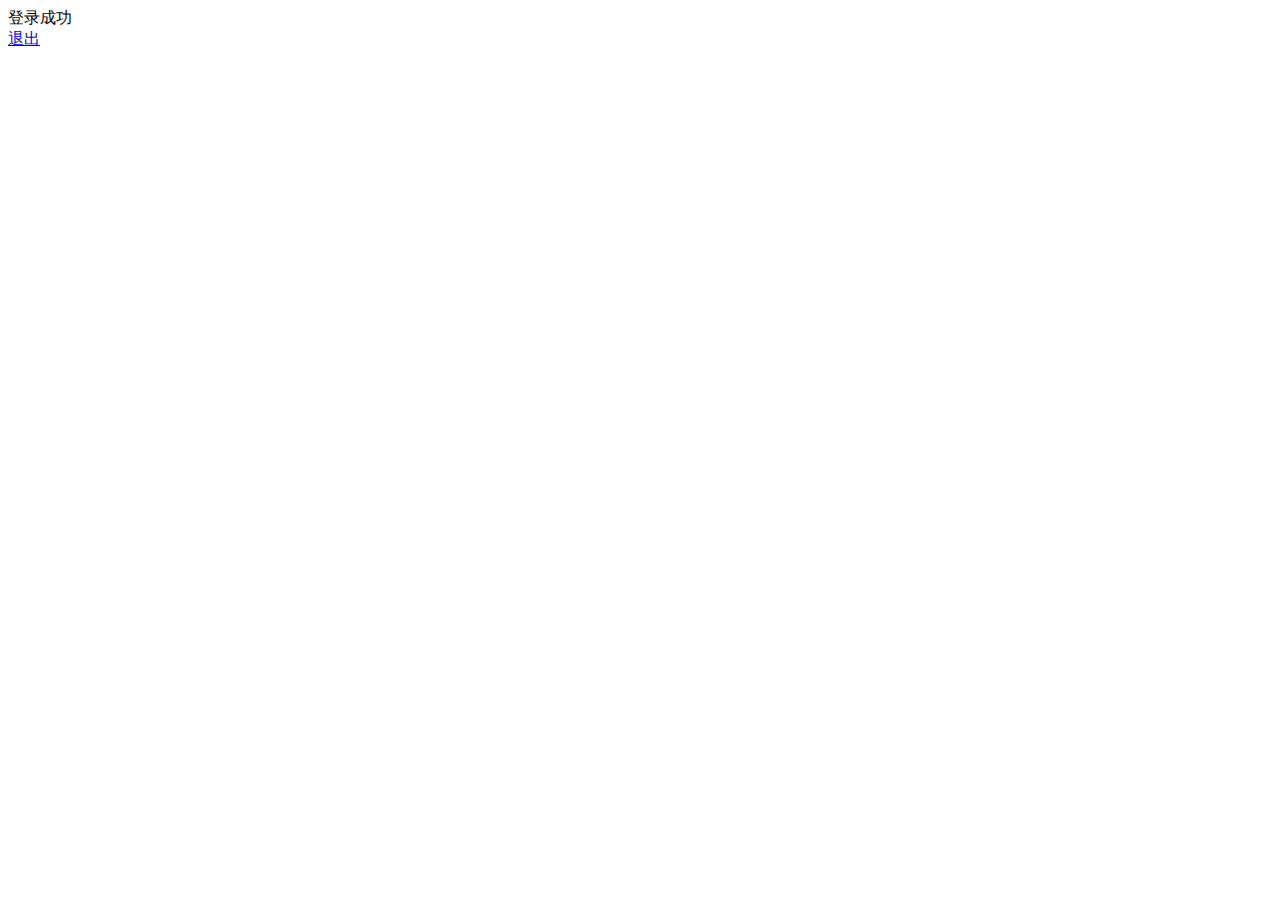
==== src/main/resources/templates/admin/index.html @ fe97bc18 "shiro登录" ====
<!DOCTYPE html>
<html lang="zh">
<head>
    <meta name="viewport" content="width=device-width">
    <meta http-equiv="X-UA-Compatible" content="IE=Edge"/>
    <meta name="description" content="">
    <meta name="keywords" content="">
    <meta charset="UTF-8">
    <title>登录界面</title>
    <link href="${request.contextPath}/resources/plugins/hplus/css/bootstrap.min.css?v=3.3.6" rel="stylesheet">
    <link href="${request.contextPath}/resources/plugins/hplus/css/font-awesome.css?v=4.4.0" rel="stylesheet">
    <link href="${request.contextPath}/resources/plugins/hplus/css/animate.css" rel="stylesheet">
    <link href="${request.contextPath}/resources/plugins/hplus/css/style.css?v=4.1.0" rel="stylesheet">
    <script type="text/javascript">
        var rootPath = "${request.contextPath}";
        var adminPath = rootPath + "${adminPath}";
    </script>
</head>
<body>
<div class="wrapper wrapper-content">
    <div class="row">
        <div class="col-sm-12">
            登录成功<br><a href="${request.contextPath}${adminPath}/logout">退出</a>
        </div>
    </div>
</div>
<!-- 全局js -->
<script src="${request.contextPath}/resources/plugins/hplus/js/jquery.min.js?v=2.1.4"></script>
<script src="${request.contextPath}/resources/plugins/hplus/js/bootstrap.min.js?v=3.3.6"></script>
<script src="${request.contextPath}/resources/js/jmcms.js?v=1.0"></script>
<script>
    $(function () {
    });
</script>
</body>
</html>
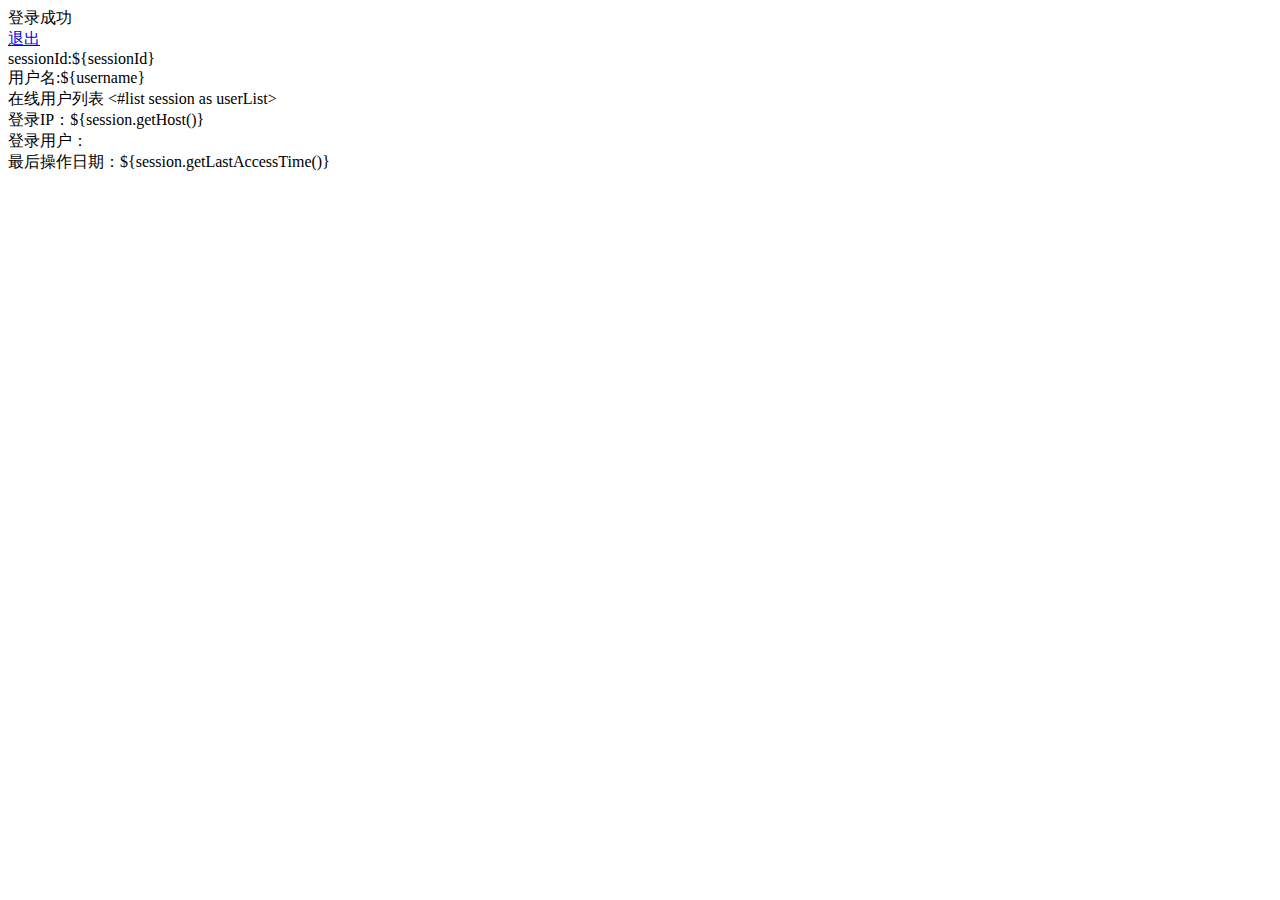
==== commit 94b6c4dd: "shiro用redis存储session" ====
--- a/src/main/resources/templates/admin/index.html
+++ b/src/main/resources/templates/admin/index.html
@@ -6,7 +6,7 @@
     <meta name="description" content="">
     <meta name="keywords" content="">
     <meta charset="UTF-8">
-    <title>登录界面</title>
+    <title>后台首页</title>
     <link href="${request.contextPath}/resources/plugins/hplus/css/bootstrap.min.css?v=3.3.6" rel="stylesheet">
     <link href="${request.contextPath}/resources/plugins/hplus/css/font-awesome.css?v=4.4.0" rel="stylesheet">
     <link href="${request.contextPath}/resources/plugins/hplus/css/animate.css" rel="stylesheet">
@@ -20,7 +20,31 @@
 <div class="wrapper wrapper-content">
     <div class="row">
         <div class="col-sm-12">
-            登录成功<br><a href="${request.contextPath}${adminPath}/logout">退出</a>
+            登录成功
+            <br><a href="${request.contextPath}${adminPath}/logout">退出</a>
+            <br>
+            <div>
+                <div>
+                    sessionId:${sessionId}
+                </div>
+                <div>
+                    用户名:${username}
+                </div>
+                <div>
+                    在线用户列表
+                    <#list session as userList>
+                        <div>
+                            登录IP：${session.getHost()}
+                        </div>
+                        <div>
+                            登录用户：
+                        </div>
+                        <div>
+                            最后操作日期：${session.getLastAccessTime()}
+                        </div>
+                    </#list>
+                </div>
+            </div>
         </div>
     </div>
 </div>
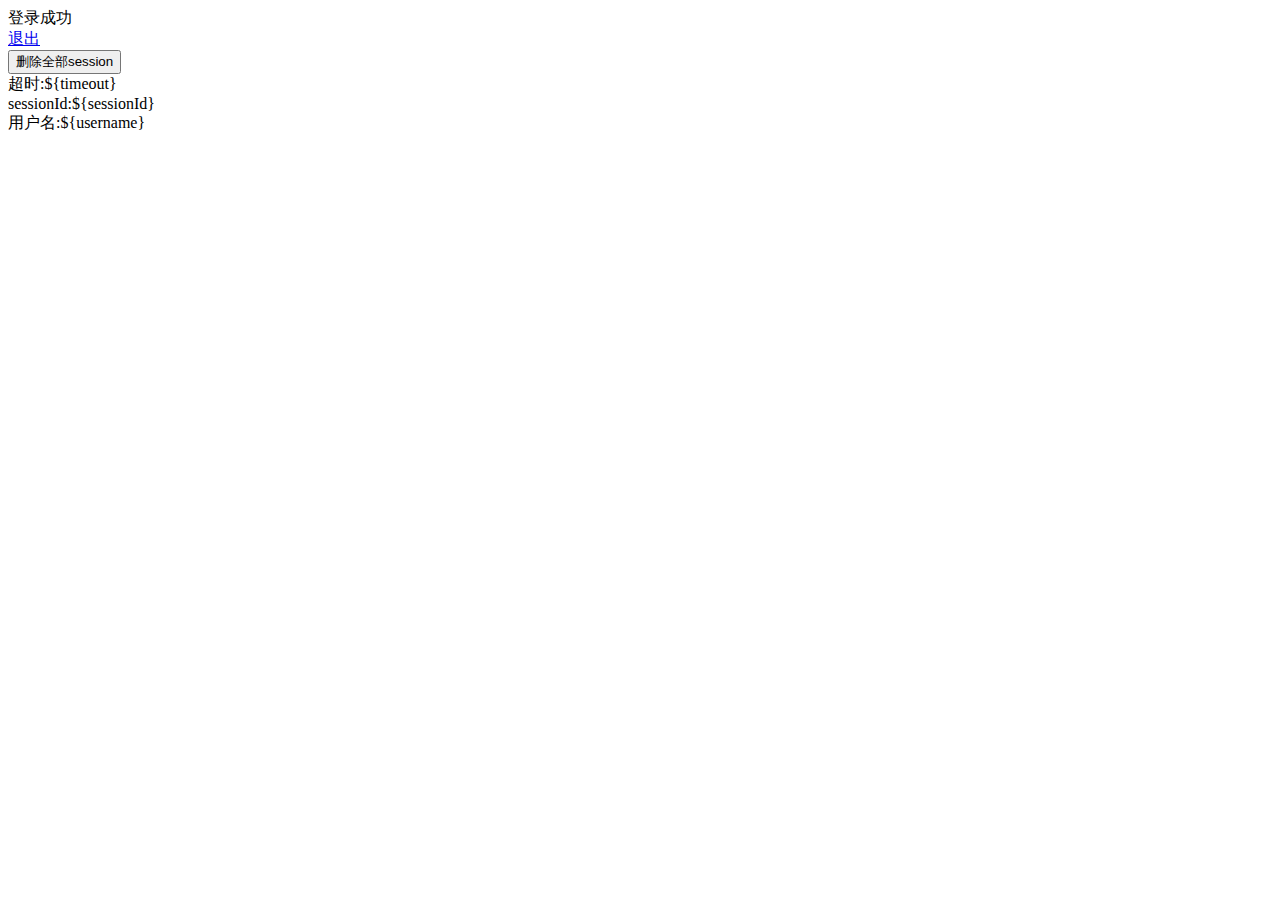
==== commit 367f16a2: "20180531重新开始" ====
--- a/src/main/resources/templates/admin/index.html
+++ b/src/main/resources/templates/admin/index.html
@@ -7,10 +7,10 @@
     <meta name="keywords" content="">
     <meta charset="UTF-8">
     <title>后台首页</title>
-    <link href="${request.contextPath}/resources/plugins/hplus/css/bootstrap.min.css?v=3.3.6" rel="stylesheet">
-    <link href="${request.contextPath}/resources/plugins/hplus/css/font-awesome.css?v=4.4.0" rel="stylesheet">
-    <link href="${request.contextPath}/resources/plugins/hplus/css/animate.css" rel="stylesheet">
-    <link href="${request.contextPath}/resources/plugins/hplus/css/style.css?v=4.1.0" rel="stylesheet">
+    <!--<link href="${request.contextPath}/resources/plugins/hplus/css/bootstrap.min.css?v=3.3.6" rel="stylesheet">-->
+    <!--<link href="${request.contextPath}/resources/plugins/hplus/css/font-awesome.css?v=4.4.0" rel="stylesheet">-->
+    <!--<link href="${request.contextPath}/resources/plugins/hplus/css/animate.css" rel="stylesheet">-->
+    <!--<link href="${request.contextPath}/resources/plugins/hplus/css/style.css?v=4.1.0" rel="stylesheet">-->
     <script type="text/javascript">
         var rootPath = "${request.contextPath}";
         var adminPath = rootPath + "${adminPath}";
@@ -23,7 +23,12 @@
             登录成功
             <br><a href="${request.contextPath}${adminPath}/logout">退出</a>
             <br>
+            <button type="button" id="deleteBtn">删除全部session</button>
+            <br>
             <div>
+                <div>
+                    超时:${timeout}
+                </div>
                 <div>
                     sessionId:${sessionId}
                 </div>
@@ -31,18 +36,6 @@
                     用户名:${username}
                 </div>
                 <div>
-                    在线用户列表
-                    <#list session as userList>
-                        <div>
-                            登录IP：${session.getHost()}
-                        </div>
-                        <div>
-                            登录用户：
-                        </div>
-                        <div>
-                            最后操作日期：${session.getLastAccessTime()}
-                        </div>
-                    </#list>
                 </div>
             </div>
         </div>
@@ -50,10 +43,20 @@
 </div>
 <!-- 全局js -->
 <script src="${request.contextPath}/resources/plugins/hplus/js/jquery.min.js?v=2.1.4"></script>
-<script src="${request.contextPath}/resources/plugins/hplus/js/bootstrap.min.js?v=3.3.6"></script>
-<script src="${request.contextPath}/resources/js/jmcms.js?v=1.0"></script>
-<script>
+<!--<script src="${request.contextPath}/resources/plugins/hplus/js/bootstrap.min.js?v=3.3.6"></script>-->
+<!--<script src="${request.contextPath}/resources/js/jmcms.js?v=1.0"></script>-->
+<script type="text/javascript">
     $(function () {
+        $("#deleteBtn").click(function () {
+            $.ajax({
+                url: adminPath + "/delete",
+                type: "post",
+                dataType: "text",
+                success: function (data) {
+                    alert(data);
+                }
+            });
+        });
     });
 </script>
 </body>
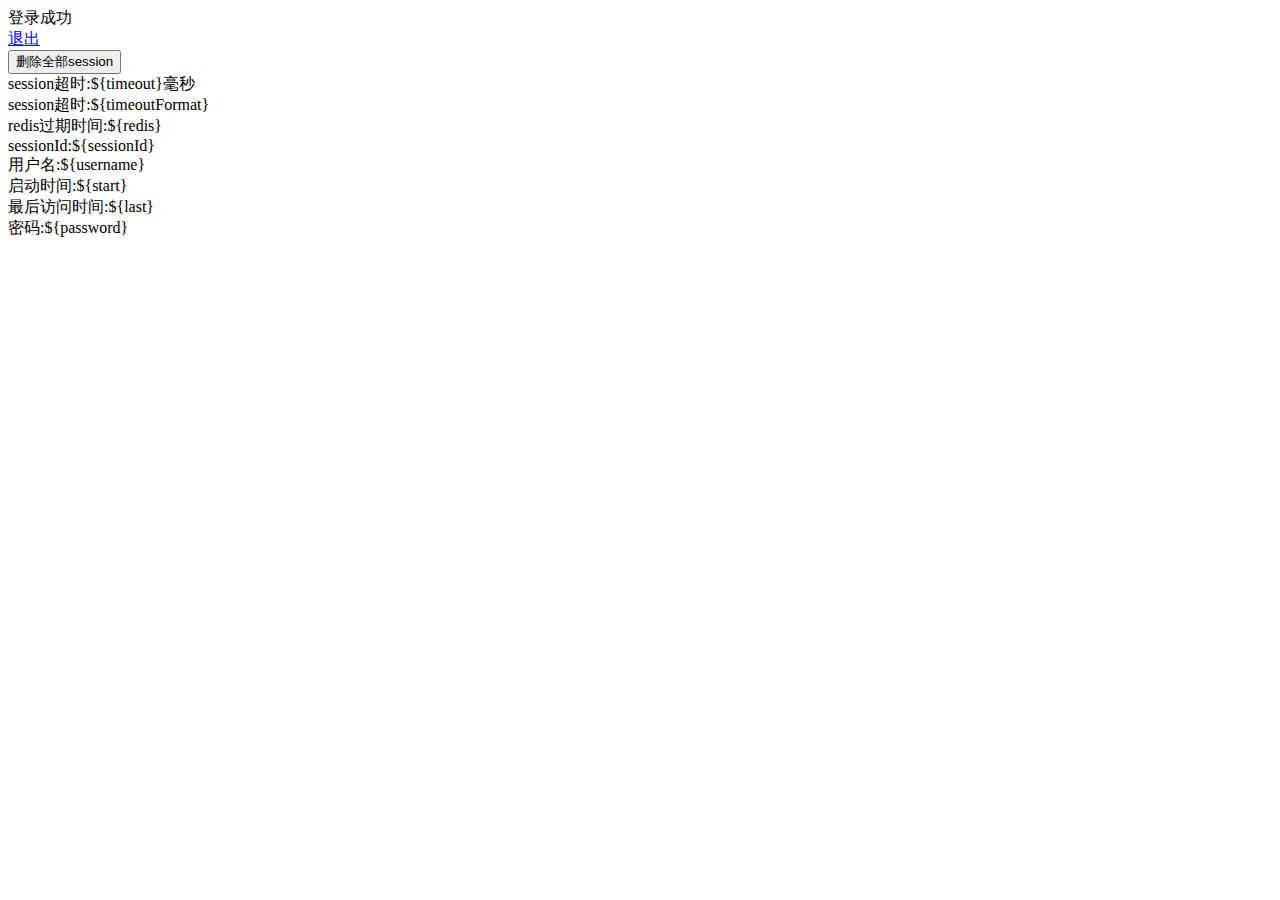
==== commit afddf578: "shiro session持久化到redis" ====
--- a/src/main/resources/templates/admin/index.html
+++ b/src/main/resources/templates/admin/index.html
@@ -27,7 +27,13 @@
             <br>
             <div>
                 <div>
-                    超时:${timeout}
+                    session超时:${timeout}毫秒
+                </div>
+                <div>
+                    session超时:${timeoutFormat}
+                </div>
+                <div>
+                    redis过期时间:${redis}
                 </div>
                 <div>
                     sessionId:${sessionId}
@@ -36,6 +42,13 @@
                     用户名:${username}
                 </div>
                 <div>
+                    启动时间:${start}
+                </div>
+                <div>
+                    最后访问时间:${last}
+                </div>
+                <div>
+                    密码:${password}
                 </div>
             </div>
         </div>
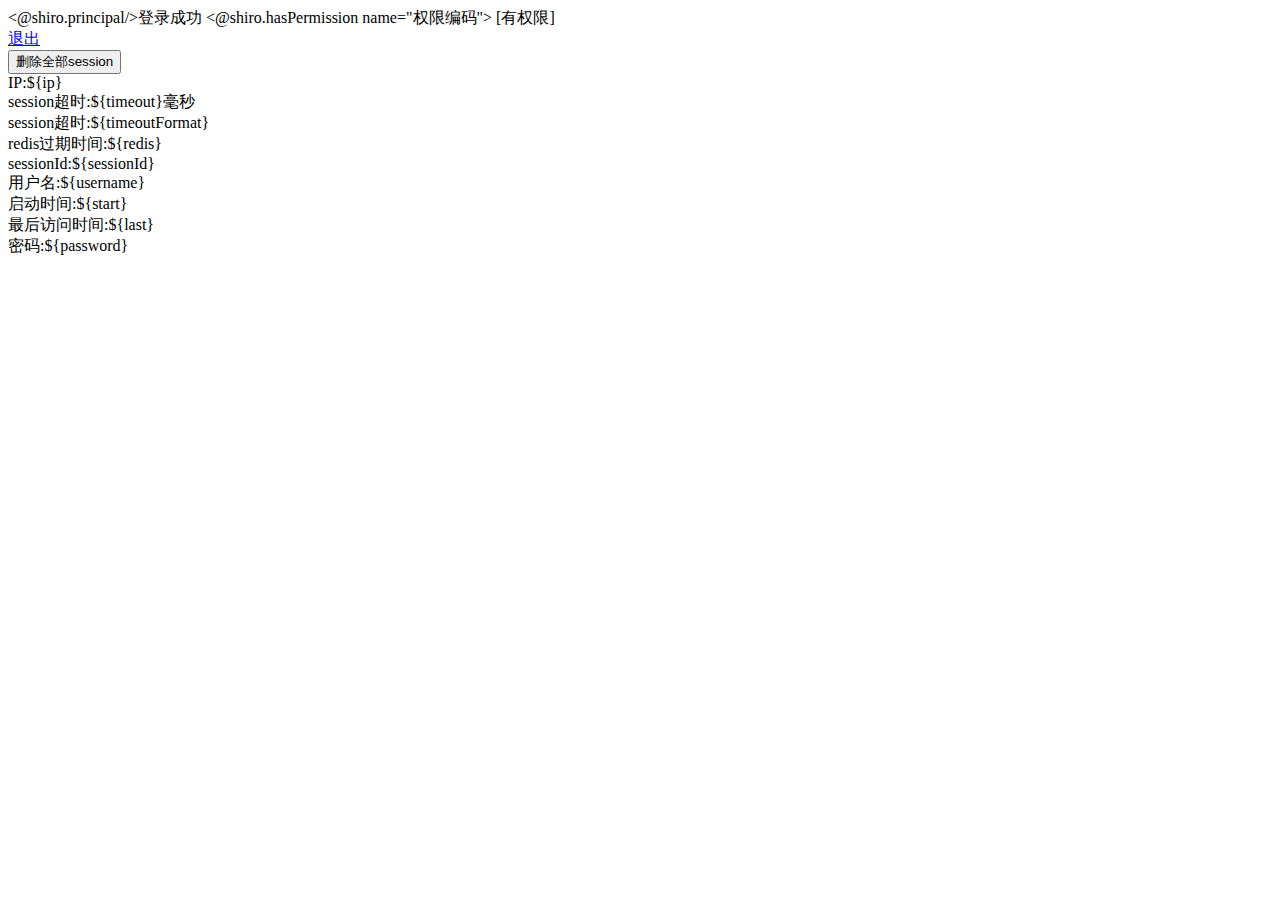
==== commit 11eac1b2: "初版简单仿Windows桌面" ====
--- a/src/main/resources/templates/admin/index.html
+++ b/src/main/resources/templates/admin/index.html
@@ -20,12 +20,18 @@
 <div class="wrapper wrapper-content">
     <div class="row">
         <div class="col-sm-12">
-            登录成功
+            <@shiro.principal/>登录成功
+            <@shiro.hasPermission name="权限编码">
+            [有权限]
+            </@shiro.hasPermission>
             <br><a href="${request.contextPath}${adminPath}/logout">退出</a>
             <br>
             <button type="button" id="deleteBtn">删除全部session</button>
             <br>
             <div>
+                <div>
+                    IP:${ip}
+                </div>
                 <div>
                     session超时:${timeout}毫秒
                 </div>
